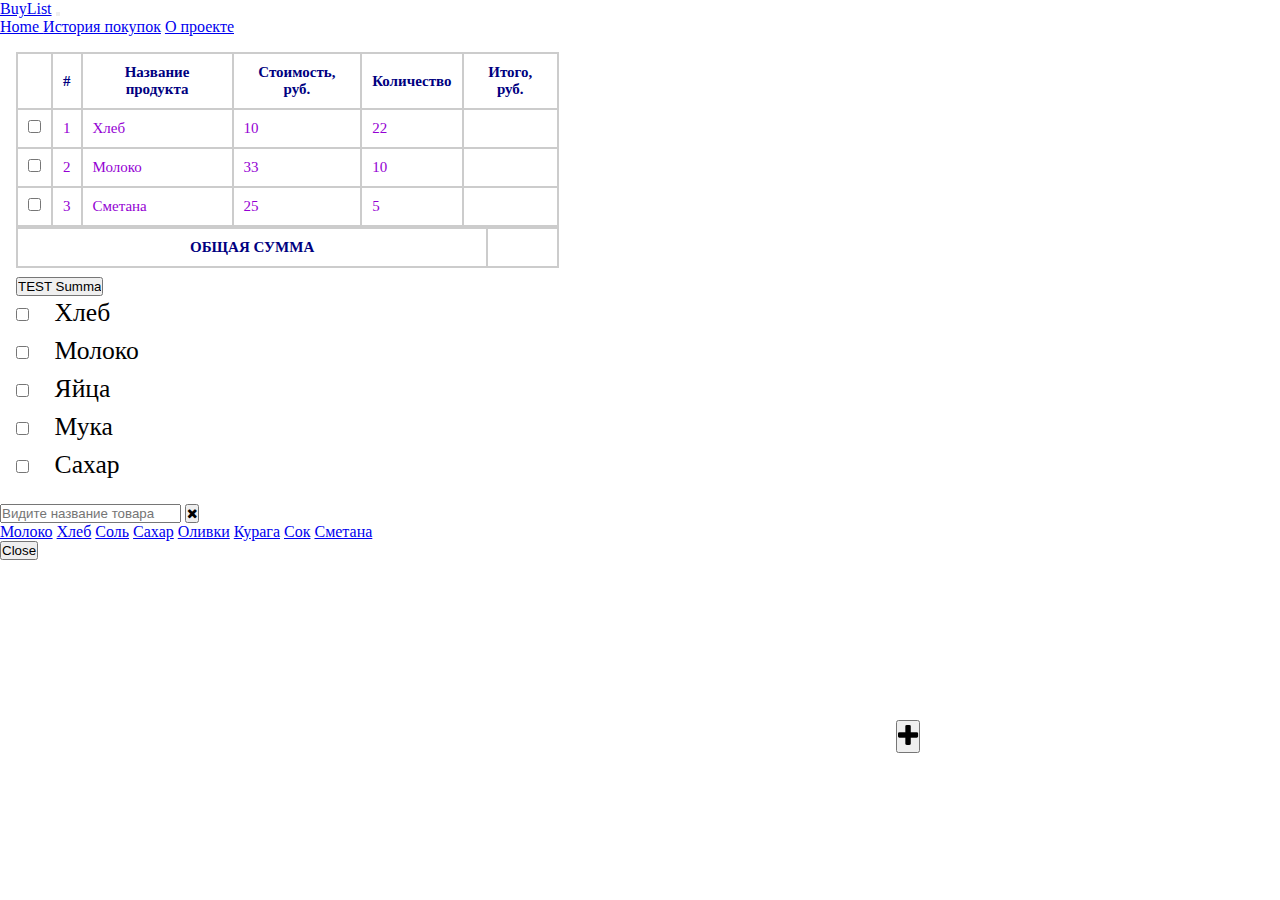
==== html/testhtml/index.html @ 1d21fb72 "Add files via upload" ====
<!DOCTYPE html>
<html lang="en">
<head>
    <meta charset="UTF-8">
    <meta name="viewport" content="width=device-width, initial-scale=1, shrink-to-fit=no">
    <title>Список покупок</title>
    <link rel="stylesheet" href="https://maxcdn.bootstrapcdn.com/bootstrap/4.0.0-beta.2/css/bootstrap.min.css"
          integrity="sha384-PsH8R72JQ3SOdhVi3uxftmaW6Vc51MKb0q5P2rRUpPvrszuE4W1povHYgTpBfshb" crossorigin="anonymous">
    <link href="https://maxcdn.bootstrapcdn.com/font-awesome/4.7.0/css/font-awesome.min.css" rel="stylesheet"
          integrity="sha384-wvfXpqpZZVQGK6TAh5PVlGOfQNHSoD2xbE+QkPxCAFlNEevoEH3Sl0sibVcOQVnN" crossorigin="anonymous">
    <link rel="stylesheet" href="style.css">
    <script src="https://code.jquery.com/jquery-3.2.1.slim.min.js"
            integrity="sha384-KJ3o2DKtIkvYIK3UENzmM7KCkRr/rE9/Qpg6aAZGJwFDMVNA/GpGFF93hXpG5KkN"
            crossorigin="anonymous"></script>
    <script src="https://cdnjs.cloudflare.com/ajax/libs/popper.js/1.12.3/umd/popper.min.js"
            integrity="sha384-vFJXuSJphROIrBnz7yo7oB41mKfc8JzQZiCq4NCceLEaO4IHwicKwpJf9c9IpFgh"
            crossorigin="anonymous"></script>
    <script src="https://maxcdn.bootstrapcdn.com/bootstrap/4.0.0-beta.2/js/bootstrap.min.js"
            integrity="sha384-alpBpkh1PFOepccYVYDB4do5UnbKysX5WZXm3XxPqe5iKTfUKjNkCk9SaVuEZflJ"
            crossorigin="anonymous"></script>
    <script>
        $(document).ready(function () {
            $('#add-list-item').on('click', function () {
                $('#search-list-item').modal('show')
            })
        })
    </script>
    <script src="maket.js"></script>
     <script src="sum.js"></script>
</head>
<body>
<div id="wrapper" class="container-fluid">
    <header>
        <nav class="navbar navbar-expand-xl navbar-dark bg-primary">
            <a class="navbar-brand" href="#">BuyList</a>
            <button class="navbar-toggler" type="button" data-toggle="collapse" data-target="#navbarNavAltMarkup"
                    aria-controls="navbarNavAltMarkup" aria-expanded="false" aria-label="Toggle navigation">
                <span class="navbar-toggler-icon"></span>
            </button>
            <div class="collapse navbar-collapse" id="navbarNavAltMarkup">
                <div class="navbar-nav">
                    <a class="nav-item nav-link active" href="#">Home <span class="sr-only">(current)</span></a>
                    <a class="nav-item nav-link" href="#">История покупок</a>
                    <a class="nav-item nav-link" href="project_descr.html">О проекте</a>
                </div>
            </div>
        </nav>
    </header>
    <main>
        <div class="buy-list">
            <div id="add-list-item">
                <button class="btn btn-primary btn-lg"><i class="fa fa-plus" aria-hidden="true"></i></button>
            </div>
            
            
  <table id="mytab" class="table table-hover">
  
  <thead>
    <tr style="font-size: 15px; color:#000080;">
     <th scope="col"></th>
      <th scope="col">#</th>
      <th scope="col">Название продукта</th>
      <th scope="col">Стоимость, руб.</th>
      <th scope="col">Количество</th>
      <th scope="col">Итого, руб.</th>
    </tr>
  </thead>
   
   <tbody>
   
    <tr class = "row1">
    
        <th scope="row" ><input type="checkbox" id="button"></th>
      
      <td>1</td>
      <td><span>Хлеб</span></td>
      <td>10</td>
      <td>22</td>
      <td></td>
      
    </tr>
    
    
    <tr class = "row1">
     <th scope="row" ><input type="checkbox" id="button"></th>
      <td>2</td>
      <td>Молоко</td>
      <td>33</td>
      <td>10</td>
      <td></td>
    </tr>
    
    <tr class = "row1">
     <th scope="row" ><input type="checkbox" id="button"></th>
      <td>3</td>
      <td>Сметана</td>
      <td>25</td>
      <td>5</td>
      <td></td>
    </tr>
    
  </tbody>
  
</table>
      <table id="totaltab" class="table table-hover">    
           <thead>
    <tr style="font-size: 15px; color:#000080;">
     <th scope="col">ОБЩАЯ СУММА</th>
      <th scope="col"></th>
      
    </tr>
  </thead>
             </table>  
            
             <?--Test Button --?>
             
              <input type="button" name="123" id="table" value="TEST Summa" onclick="myFunction()">
               
               <div class="buy-list-item">
                <label class="custom-control custom-checkbox">
                    <input type="checkbox" class="custom-control-input">
                    <span class="custom-control-indicator"></span>
                    <span class="custom-control-description">Хлеб</span>
                </label>
            </div>
            <div class="buy-list-item">
                <label class="custom-control custom-checkbox">
                    <input type="checkbox" class="custom-control-input">
                    <span class="custom-control-indicator"></span>
                    <span class="custom-control-description">Молоко</span>
                </label>
            </div>
            <div class="buy-list-item">
                <label class="custom-control custom-checkbox">
                    <input type="checkbox" class="custom-control-input">
                    <span class="custom-control-indicator"></span>
                    <span class="custom-control-description">Яйца</span>
                </label>
            </div>
            <div class="buy-list-item">
                <label class="custom-control custom-checkbox">
                    <input type="checkbox" class="custom-control-input">
                    <span class="custom-control-indicator"></span>
                    <span class="custom-control-description">Мука</span>
                </label>
            </div>
            <div class="buy-list-item">
                <label class="custom-control custom-checkbox">
                    <input type="checkbox" class="custom-control-input">
                    <span class="custom-control-indicator"></span>
                    <span class="custom-control-description">Сахар</span>
                </label>
            </div>
        </div>
        <div id="search-list-item" class="modal" tabindex="-1" role="dialog">
            <div class="modal-dialog" role="document">
                <div class="modal-content">
                    <div class="modal-header">
                        <form action="#">
                            <div class="input-group">
                                <input type="text" class="form-control" placeholder="Видите название товара">
                                <span class="input-group-btn">
                                <button class="btn btn-primary" type="reset"><i class="fa fa-times"></i></button>
                            </span>
                            </div>
                        </form>
                    </div>
                    <div class="modal-body">
                        <a href="#" class="badge badge-primary">Молоко</a>
                        <a href="#" class="badge badge-primary">Хлеб</a>
                        <a href="#" class="badge badge-primary">Соль</a>
                        <a href="#" class="badge badge-primary">Сахар</a>
                        <a href="#" class="badge badge-primary">Оливки</a>
                        <a href="#" class="badge badge-primary">Курага</a>
                        <a href="#" class="badge badge-primary">Сок</a>
                        <a href="#" class="badge badge-primary">Сметана</a>
                    </div>
                    <div class="modal-footer">
                        <button type="button" class="btn btn-primary" data-dismiss="modal">Close</button>
                    </div>
                </div>
            </div>
        </div>
    </main>
    <footer></footer>
</div>

</body>
</html>
---- html/testhtml/style.css ----
* {
  margin: 0;
  padding: 0; }

#wrapper {
  max-width: 575px;
  padding: 0; }

.buy-list {
  padding: 1rem;
  font-size: 1.6rem; }

.buy-list-item {
  padding-bottom: 0.5rem; }

.custom-control-indicator {
  height: 2rem;
  width: 2rem; }

.custom-control-description {
  padding-left: 1.2rem; }

.custom-checkbox .custom-control-input:checked ~ .custom-control-description {
  text-decoration: line-through;
  color: #ddd; }

#add-list-item {
  position: fixed;
  left: 70%;
  top: 80%; }
#add-list-item .btn-lg {
    font-size: 1.6rem; }

#search-list-item .badge {
  font-size: 1rem;
  margin-bottom: 0.25rem; }

/*# sourceMappingURL=style.css.map */

/* styles for the page about project */

.display-5 {
  color: #000080;
  text-transform: uppercase;
  font-size: 22px;
  margin-top: -30px;
  line-height: 47px;
  letter-spacing: 2px;
}

.lead {
    color: #9400D3;
}

/*Зачеркнуть строку таблицы */
table{
        border-spacing: 0;
        border: 1px solid #ccc;
        width: 100%;
    }

th{
    padding: 10px;
        position: relative;
        border: 1px solid #ccc;
}
    td{
        padding: 10px;
        position: relative;
        border: 1px solid #ccc;
    }

.row1 {
  font-size: 15px; 
    color:#9400D3;  
}
.rowcheck td:before{
  
        content: '';
        position: absolute;
        top: 50%;
        left: -2px;
        right: -2px;
        height: 1px;
        border-top: 2px solid #ddd;
    
}
.rowcheck {
    color:#ddd; 
    font-size: 15px;
}


/*tr.deleted td:before{
        content: '';
        position: absolute;
        top: 50%;
        left: -2px;
        right: -2px;
        height: 1px;
        border-top: 2px solid red;

    }
*/
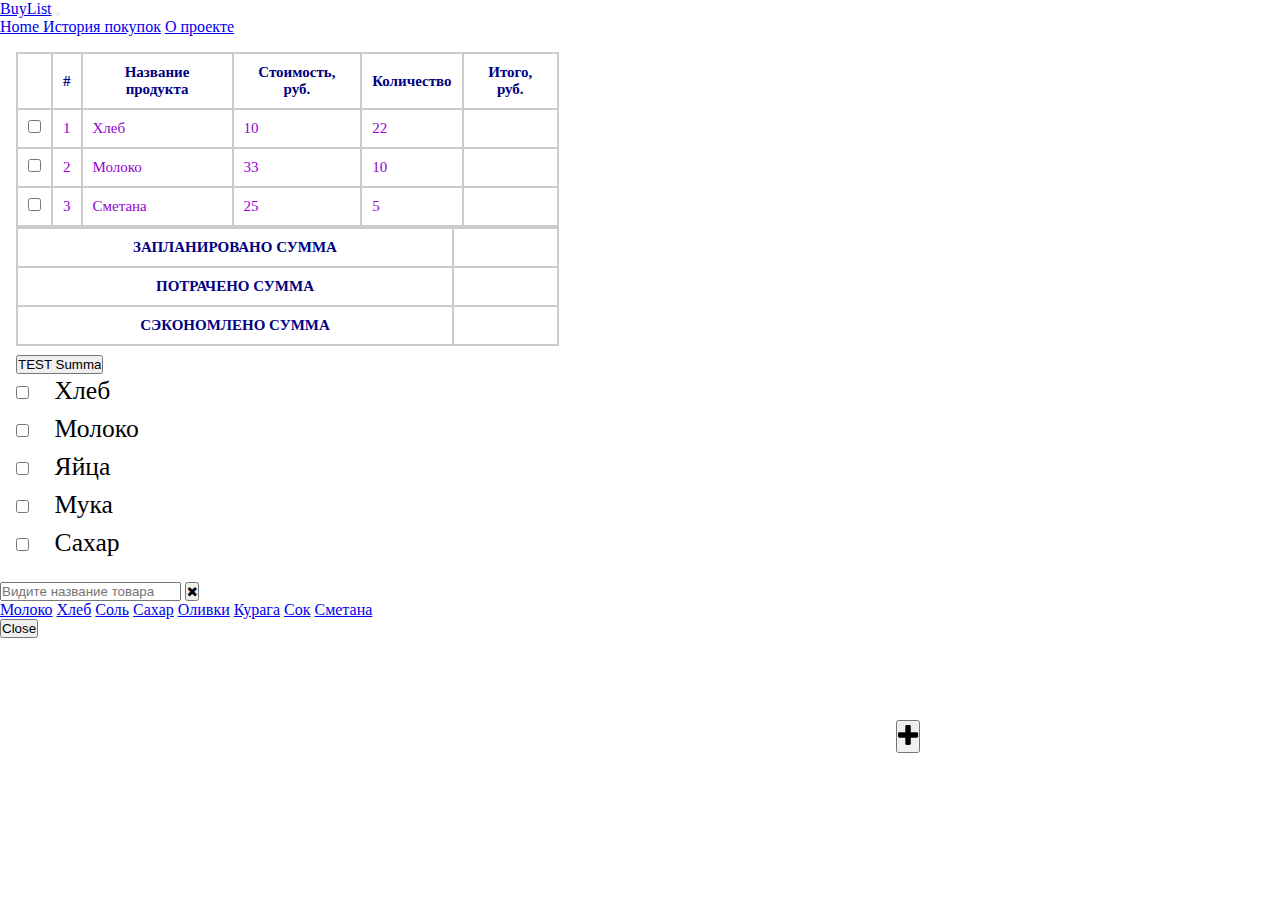
==== commit 2b40111d: "Add files via upload" ====
--- a/html/testhtml/index.html
+++ b/html/testhtml/index.html
@@ -105,7 +105,17 @@
       <table id="totaltab" class="table table-hover">    
            <thead>
     <tr style="font-size: 15px; color:#000080;">
-     <th scope="col">ОБЩАЯ СУММА</th>
+     <th scope="col">ЗАПЛАНИРОВАНО СУММА</th>
+      <th scope="col" style = "width: 83px;" ></th>
+      
+    </tr>
+    <tr style="font-size: 15px; color:#000080;">
+     <th scope="col">ПОТРАЧЕНО СУММА</th>
+      <th scope="col"></th>
+      
+    </tr>
+    <tr style="font-size: 15px; color:#000080;">
+     <th scope="col">СЭКОНОМЛЕНО СУММА</th>
       <th scope="col"></th>
       
     </tr>
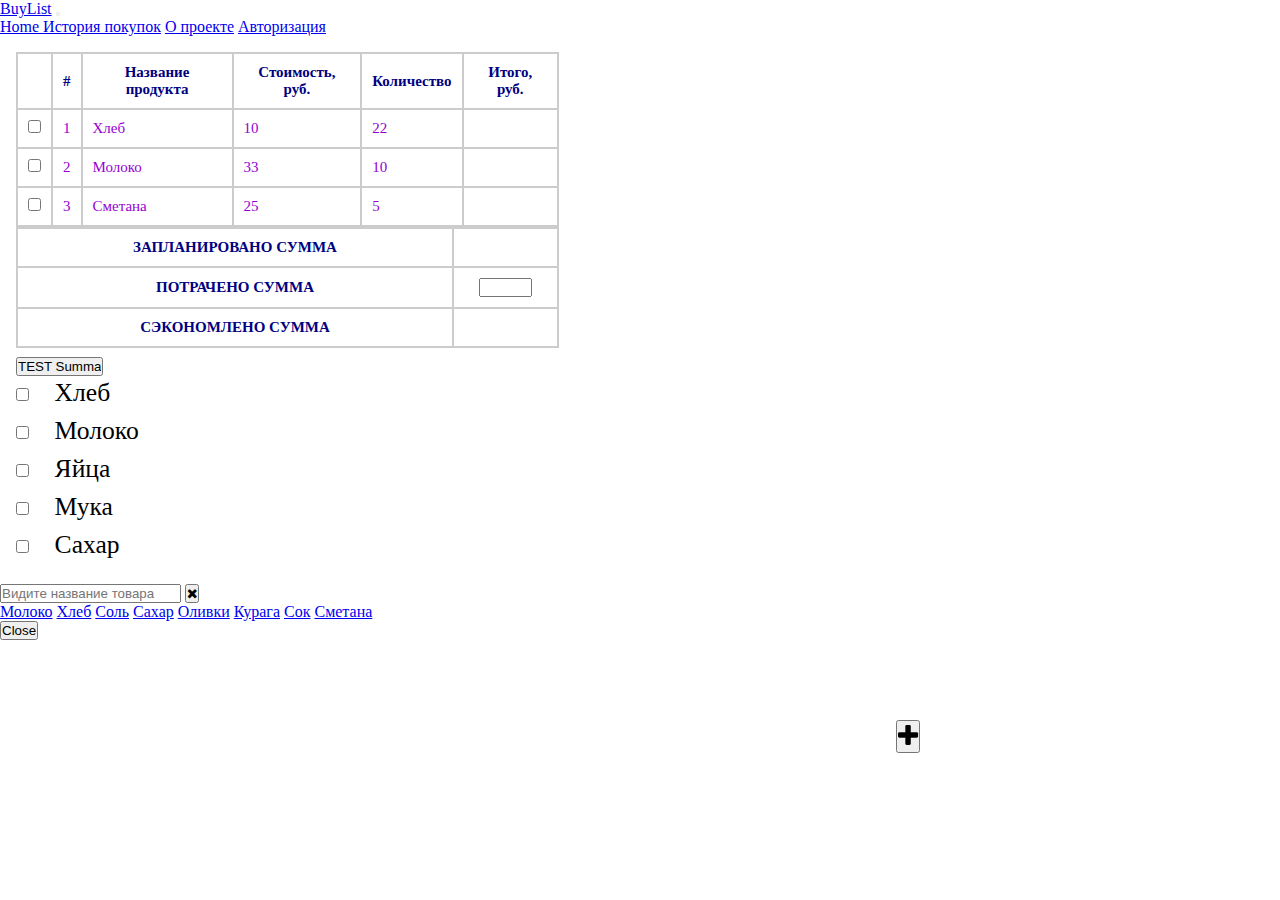
==== commit 355460a0: "Add the authorization link and input form for the field "Spent"" ====
--- a/html/testhtml/index.html
+++ b/html/testhtml/index.html
@@ -42,6 +42,7 @@
                     <a class="nav-item nav-link active" href="#">Home <span class="sr-only">(current)</span></a>
                     <a class="nav-item nav-link" href="#">История покупок</a>
                     <a class="nav-item nav-link" href="project_descr.html">О проекте</a>
+                    <a class="nav-item nav-link" href="#">Авторизация</a>
                 </div>
             </div>
         </nav>
@@ -111,7 +112,9 @@
     </tr>
     <tr style="font-size: 15px; color:#000080;">
      <th scope="col">ПОТРАЧЕНО СУММА</th>
-      <th scope="col"></th>
+      <th scope="col"><form style = "margin-top: 0px;" name="test" method="post" action="#">
+  <input type="text" size="4"> 
+ </form></th>
       
     </tr>
     <tr style="font-size: 15px; color:#000080;">
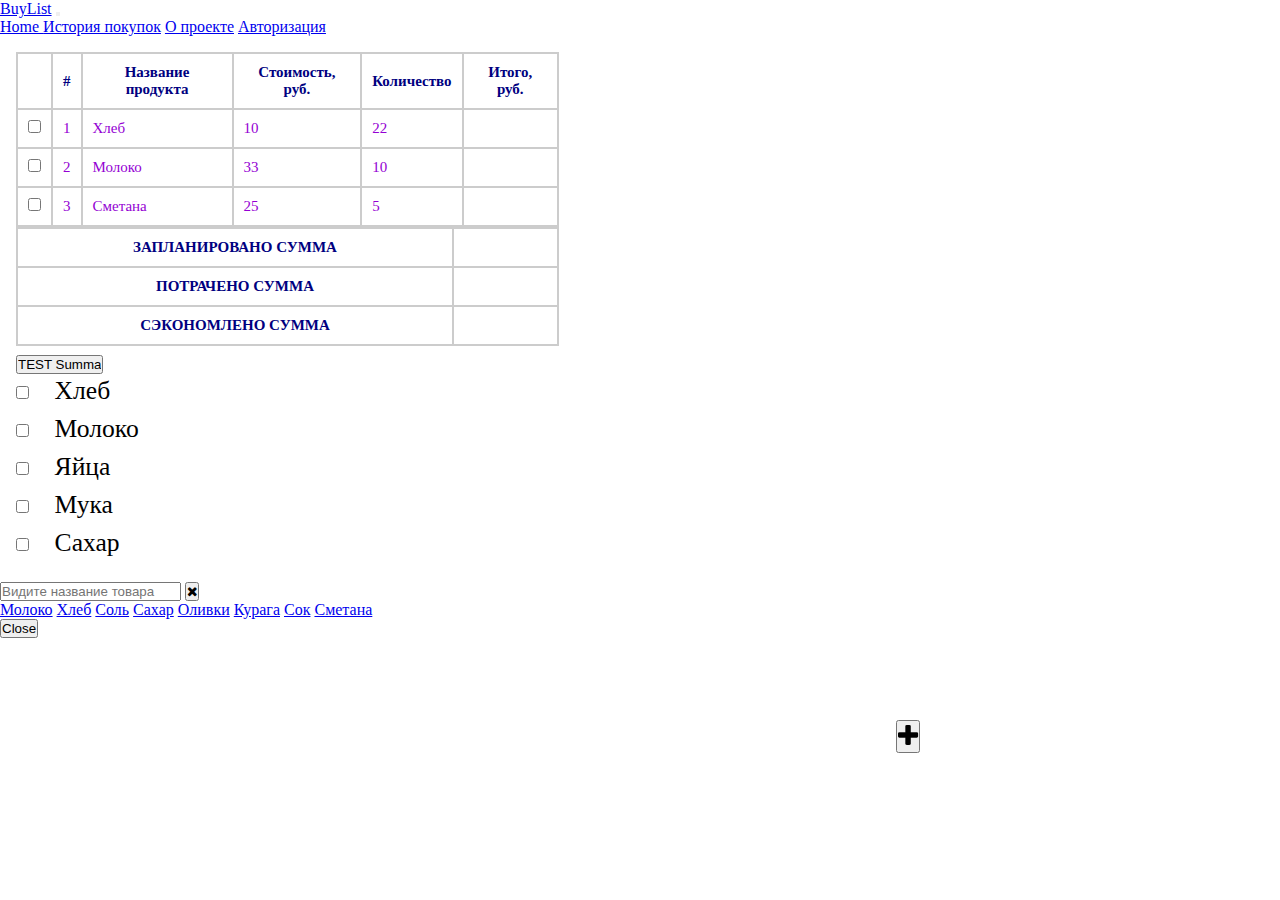
==== commit fd145476: "Organized the Spent cell" ====
--- a/html/testhtml/index.html
+++ b/html/testhtml/index.html
@@ -107,19 +107,19 @@
            <thead>
     <tr style="font-size: 15px; color:#000080;">
      <th scope="col">ЗАПЛАНИРОВАНО СУММА</th>
-      <th scope="col" style = "width: 83px;" ></th>
+      <th id = "planned" scope="col" style = "width: 83px;" ></th>
       
     </tr>
     <tr style="font-size: 15px; color:#000080;">
      <th scope="col">ПОТРАЧЕНО СУММА</th>
-      <th scope="col"><form style = "margin-top: 0px;" name="test" method="post" action="#">
-  <input type="text" size="4"> 
+      <th scope="col"><form  style = "margin-top: 0px;" name="test" method="post" action="#">
+  <input id = "spent" style="border: 0; color:#000080;" type="text" size="4" onmouseout="spentFunction()"> 
  </form></th>
       
     </tr>
     <tr style="font-size: 15px; color:#000080;">
      <th scope="col">СЭКОНОМЛЕНО СУММА</th>
-      <th scope="col"></th>
+      <th id = "save" scope="col"></th>
       
     </tr>
   </thead>
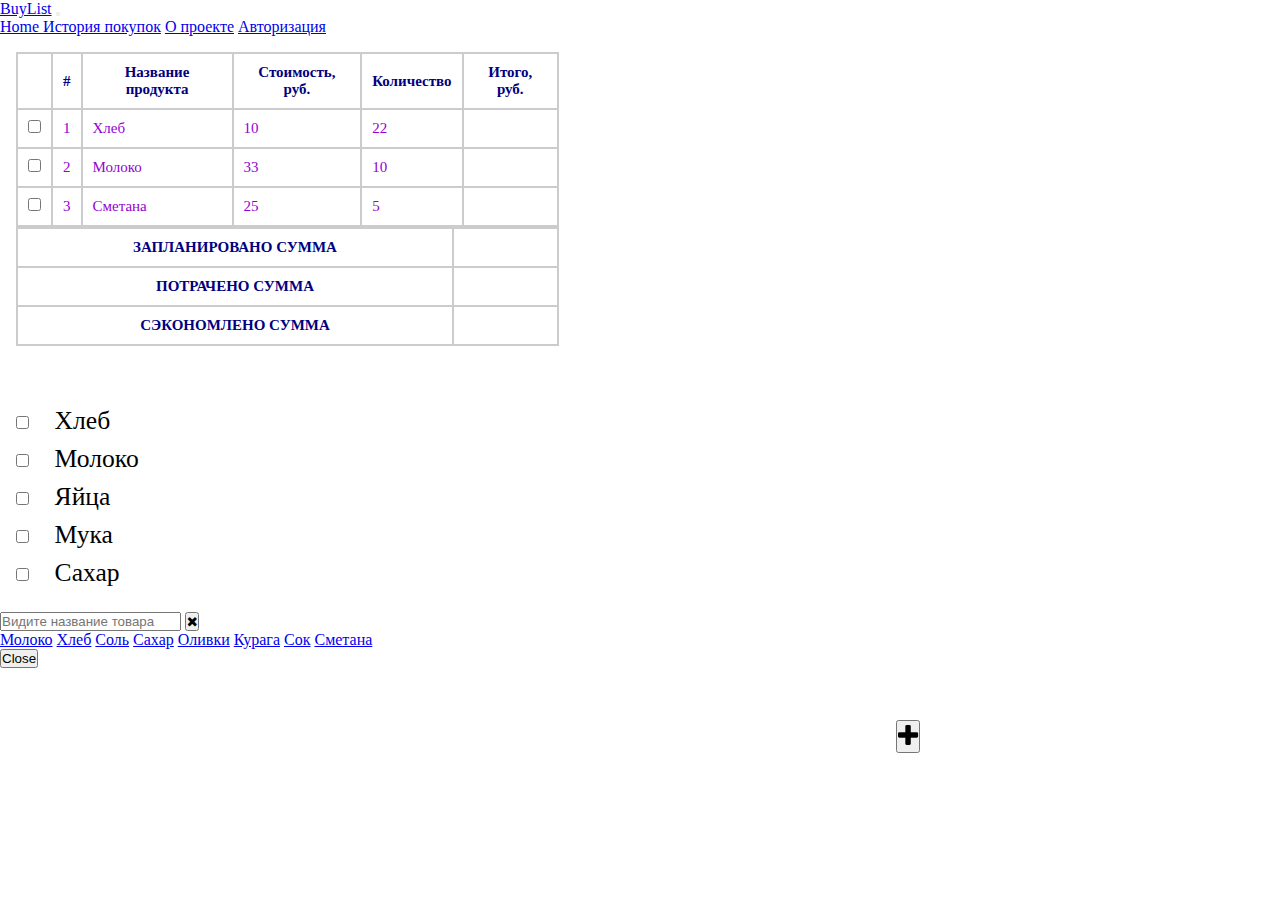
==== commit 02cf1b35: "automated calculation of amounts" ====
--- a/html/testhtml/index.html
+++ b/html/testhtml/index.html
@@ -53,8 +53,9 @@
                 <button class="btn btn-primary btn-lg"><i class="fa fa-plus" aria-hidden="true"></i></button>
             </div>
             
+    <!--Таблица товаров-->
             
-  <table id="mytab" class="table table-hover">
+  <table  id="mytab" class="table table-hover" onmouseover = "myFunction()" >
   
   <thead>
     <tr style="font-size: 15px; color:#000080;">
@@ -113,7 +114,7 @@
     <tr style="font-size: 15px; color:#000080;">
      <th scope="col">ПОТРАЧЕНО СУММА</th>
       <th scope="col"><form  style = "margin-top: 0px;" name="test" method="post" action="#">
-  <input id = "spent" style="border: 0; color:#000080;" type="text" size="4" onmouseout="spentFunction()"> 
+  <input id = "spent" style="border: 0; color:#FF0000; font-weight:bold;" type="text" size="4" onmouseout="spentFunction()"> 
  </form></th>
       
     </tr>
@@ -125,10 +126,11 @@
   </thead>
              </table>  
             
-             <?--Test Button --?>
+             <!--Test Button 
              
               <input type="button" name="123" id="table" value="TEST Summa" onclick="myFunction()">
-               
+               -->
+            <br> <br>
                <div class="buy-list-item">
                 <label class="custom-control custom-checkbox">
                     <input type="checkbox" class="custom-control-input">
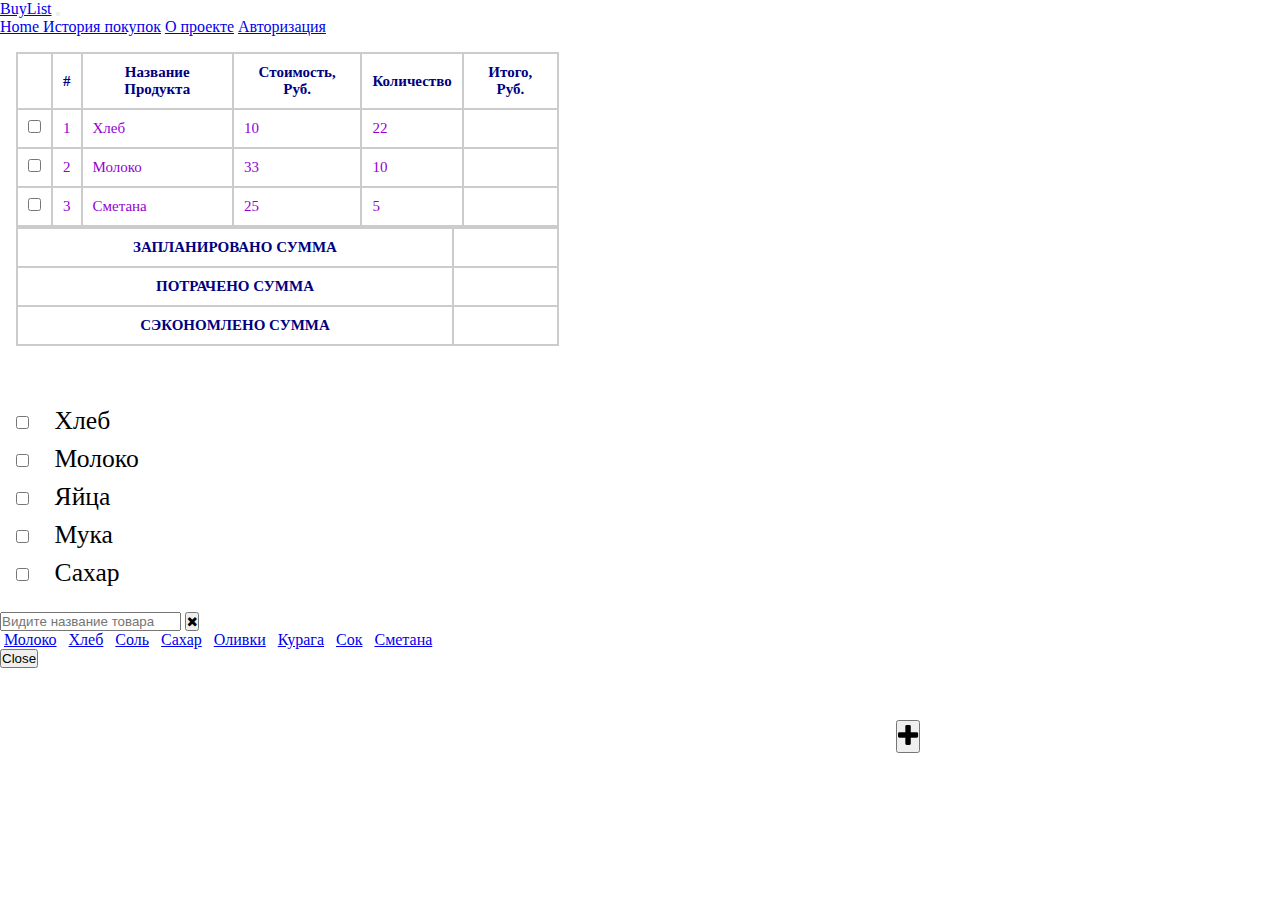
==== commit 4d95c399: "add / select products backend" ====
--- a/html/testhtml/index.html
+++ b/html/testhtml/index.html
@@ -26,7 +26,7 @@
         })
     </script>
     <script src="maket.js"></script>
-     <script src="sum.js"></script>
+    <script src="sum.js"></script>
 </head>
 <body>
 <div id="wrapper" class="container-fluid">
@@ -52,86 +52,89 @@
             <div id="add-list-item">
                 <button class="btn btn-primary btn-lg"><i class="fa fa-plus" aria-hidden="true"></i></button>
             </div>
-            
-    <!--Таблица товаров-->
-            
-  <table  id="mytab" class="table table-hover" onmouseover = "myFunction()" >
-  
-  <thead>
-    <tr style="font-size: 15px; color:#000080;">
-     <th scope="col"></th>
-      <th scope="col">#</th>
-      <th scope="col">Название продукта</th>
-      <th scope="col">Стоимость, руб.</th>
-      <th scope="col">Количество</th>
-      <th scope="col">Итого, руб.</th>
-    </tr>
-  </thead>
-   
-   <tbody>
-   
-    <tr class = "row1">
-    
-        <th scope="row" ><input type="checkbox" id="button"></th>
-      
-      <td>1</td>
-      <td><span>Хлеб</span></td>
-      <td>10</td>
-      <td>22</td>
-      <td></td>
-      
-    </tr>
-    
-    
-    <tr class = "row1">
-     <th scope="row" ><input type="checkbox" id="button"></th>
-      <td>2</td>
-      <td>Молоко</td>
-      <td>33</td>
-      <td>10</td>
-      <td></td>
-    </tr>
-    
-    <tr class = "row1">
-     <th scope="row" ><input type="checkbox" id="button"></th>
-      <td>3</td>
-      <td>Сметана</td>
-      <td>25</td>
-      <td>5</td>
-      <td></td>
-    </tr>
-    
-  </tbody>
-  
-</table>
-      <table id="totaltab" class="table table-hover">    
-           <thead>
-    <tr style="font-size: 15px; color:#000080;">
-     <th scope="col">ЗАПЛАНИРОВАНО СУММА</th>
-      <th id = "planned" scope="col" style = "width: 83px;" ></th>
-      
-    </tr>
-    <tr style="font-size: 15px; color:#000080;">
-     <th scope="col">ПОТРАЧЕНО СУММА</th>
-      <th scope="col"><form  style = "margin-top: 0px;" name="test" method="post" action="#">
-  <input id = "spent" style="border: 0; color:#FF0000; font-weight:bold;" type="text" size="4" onmouseout="spentFunction()"> 
- </form></th>
-      
-    </tr>
-    <tr style="font-size: 15px; color:#000080;">
-     <th scope="col">СЭКОНОМЛЕНО СУММА</th>
-      <th id = "save" scope="col"></th>
-      
-    </tr>
-  </thead>
-             </table>  
-            
-             <!--Test Button 
-             
-              <input type="button" name="123" id="table" value="TEST Summa" onclick="myFunction()">
-               -->
+
+            <!--Таблица товаров-->
+
+            <table id="mytab" class="table table-hover" onmouseover="myFunction()">
+
+                <thead>
+                <tr style="font-size: 15px; color:#000080;">
+                    <th scope="col"></th>
+                    <th scope="col">#</th>
+                    <th scope="col">Название продукта</th>
+                    <th scope="col">Стоимость, руб.</th>
+                    <th scope="col">Количество</th>
+                    <th scope="col">Итого, руб.</th>
+                </tr>
+                </thead>
+
+                <tbody>
+
+                <tr class="row1">
+
+                    <th scope="row"><input type="checkbox" id="button"></th>
+
+                    <td>1</td>
+                    <td><span>Хлеб</span></td>
+                    <td>10</td>
+                    <td>22</td>
+                    <td></td>
+
+                </tr>
+
+
+                <tr class="row1">
+                    <th scope="row"><input type="checkbox" id="button"></th>
+                    <td>2</td>
+                    <td>Молоко</td>
+                    <td>33</td>
+                    <td>10</td>
+                    <td></td>
+                </tr>
+
+                <tr class="row1">
+                    <th scope="row"><input type="checkbox" id="button"></th>
+                    <td>3</td>
+                    <td>Сметана</td>
+                    <td>25</td>
+                    <td>5</td>
+                    <td></td>
+                </tr>
+
+                </tbody>
+
+            </table>
+            <table id="totaltab" class="table table-hover">
+                <thead>
+                <tr style="font-size: 15px; color:#000080;">
+                    <th scope="col">ЗАПЛАНИРОВАНО СУММА</th>
+                    <th id="planned" scope="col" style="width: 83px;"></th>
+
+                </tr>
+                <tr style="font-size: 15px; color:#000080;">
+                    <th scope="col">ПОТРАЧЕНО СУММА</th>
+                    <th scope="col">
+                        <form style="margin-top: 0px;" name="test" method="post" action="#">
+                            <input id="spent" style="border: 0; color:#FF0000; font-weight:bold;" type="text" size="4"
+                                   onmouseout="spentFunction()">
+                        </form>
+                    </th>
+
+                </tr>
+                <tr style="font-size: 15px; color:#000080;">
+                    <th scope="col">СЭКОНОМЛЕНО СУММА</th>
+                    <th id="save" scope="col"></th>
+
+                </tr>
+                </thead>
+            </table>
+
+            <!--Test Button
+
+             <input type="button" name="123" id="table" value="TEST Summa" onclick="myFunction()">
+              -->
             <br> <br>
-               <div class="buy-list-item">
+            <div class="buy-list-item">
                 <label class="custom-control custom-checkbox">
                     <input type="checkbox" class="custom-control-input">
                     <span class="custom-control-indicator"></span>
--- a/html/testhtml/style.css
+++ b/html/testhtml/style.css
@@ -1,51 +1,65 @@
 * {
-  margin: 0;
-  padding: 0; }
+    margin: 0;
+    padding: 0;
+}
 
 #wrapper {
-  max-width: 575px;
-  padding: 0; }
+    max-width: 575px;
+    padding: 0;
+}
 
 .buy-list {
-  padding: 1rem;
-  font-size: 1.6rem; }
+    padding: 1rem;
+    font-size: 1.6rem;
+    text-transform: capitalize;
+
+}
 
 .buy-list-item {
-  padding-bottom: 0.5rem; }
+    padding-bottom: 0.5rem;
+}
 
 .custom-control-indicator {
-  height: 2rem;
-  width: 2rem; }
+    height: 2rem;
+    width: 2rem;
+}
 
 .custom-control-description {
-  padding-left: 1.2rem; }
+    padding-left: 1.2rem;
+}
 
 .custom-checkbox .custom-control-input:checked ~ .custom-control-description {
-  text-decoration: line-through;
-  color: #ddd; }
+    text-decoration: line-through;
+    color: #ddd;
+}
 
 #add-list-item {
-  position: fixed;
-  left: 70%;
-  top: 80%; }
+    position: fixed;
+    left: 70%;
+    top: 80%;
+}
+
 #add-list-item .btn-lg {
-    font-size: 1.6rem; }
+    font-size: 1.6rem;
+}
 
 #search-list-item .badge {
-  font-size: 1rem;
-  margin-bottom: 0.25rem; }
+    font-size: 1rem;
+    margin: 0.25rem;
+
+}
 
 /*# sourceMappingURL=style.css.map */
 
 /* styles for the page about project */
 
 .display-5 {
-  color: #000080;
-  text-transform: uppercase;
-  font-size: 22px;
-  margin-top: -30px;
-  line-height: 47px;
-  letter-spacing: 2px;
+    color: #000080;
+    text-transform: uppercase;
+    font-size: 22px;
+    margin-top: -30px;
+    line-height: 47px;
+    letter-spacing: 2px;
 }
 
 .lead {
@@ -53,41 +67,59 @@
 }
 
 /*Зачеркнуть строку таблицы */
-table{
-        border-spacing: 0;
-        border: 1px solid #ccc;
-        width: 100%;
-    }
+table {
+    border-spacing: 0;
+    border: 1px solid #ccc;
+    width: 100%;
+}
 
-th{
+th {
     padding: 10px;
-        position: relative;
-        border: 1px solid #ccc;
+    position: relative;
+    border: 1px solid #ccc;
 }
-    td{
-        padding: 10px;
-        position: relative;
-        border: 1px solid #ccc;
-    }
+
+td {
+    padding: 10px;
+    position: relative;
+    border: 1px solid #ccc;
+}
 
 .row1 {
-  font-size: 15px; 
-    color:#9400D3;  
+    font-size: 15px;
+    color: #9400D3;
 }
-.rowcheck td:before{
-  
-        content: '';
-        position: absolute;
-        top: 50%;
-        left: -2px;
-        right: -2px;
-        height: 1px;
-        border-top: 2px solid #ddd;
-    
+
+.rowcheck td:before {
+
+    content: '';
+    position: absolute;
+    top: 50%;
+    left: -2px;
+    right: -2px;
+    height: 1px;
+    border-top: 2px solid #ddd;
+
 }
+
 .rowcheck {
-    color:#ddd; 
+    color: #ddd;
     font-size: 15px;
+}
+
+#spent:active {
+    outline: none;
+}
+
+#spent:focus {
+   outline: none;
+}
+#saved:active {
+    outline: none;
+}
+
+#saved:focus {
+   outline: none;
 }
 
 
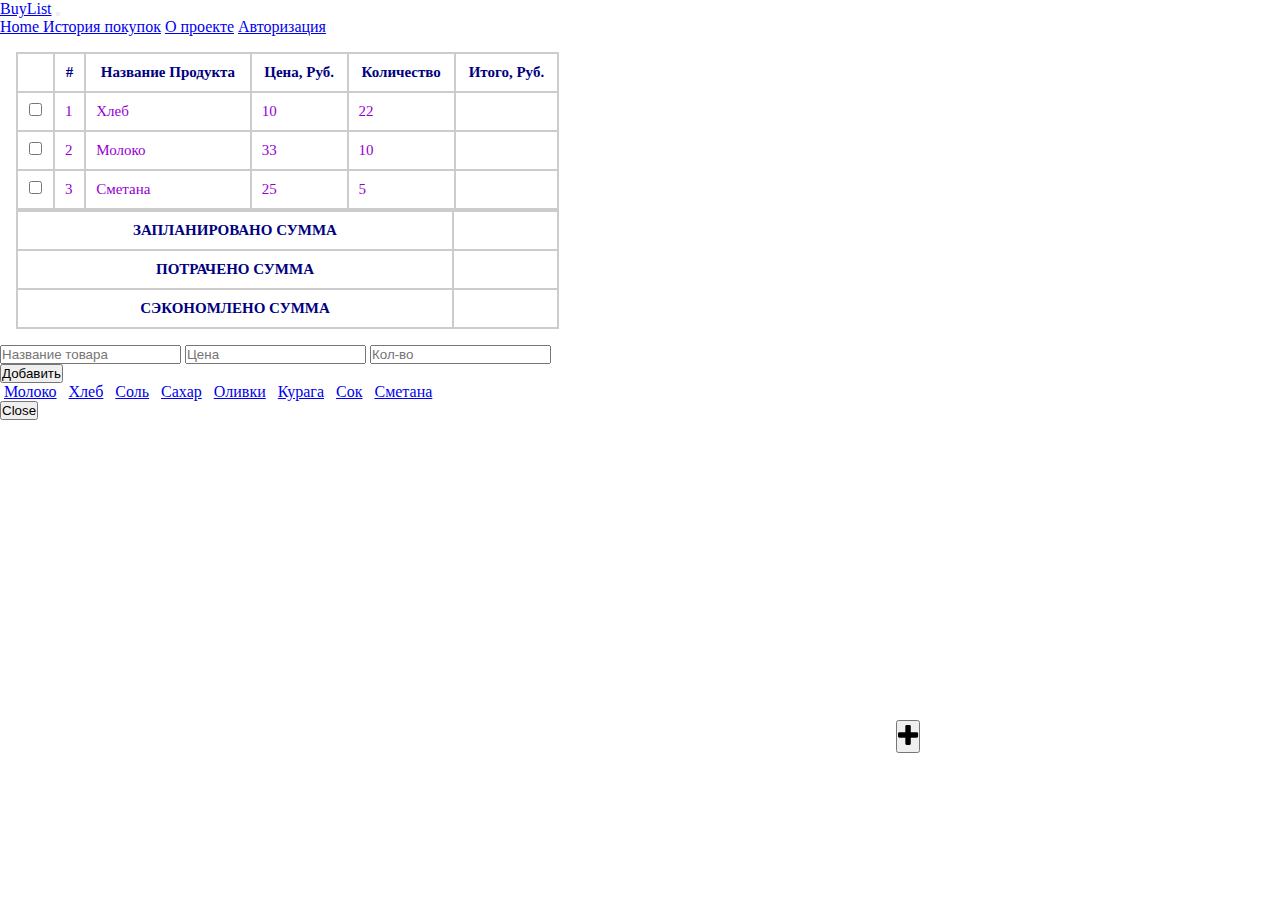
==== commit 243c296c: "Add files via upload" ====
--- a/html/testhtml/index.html
+++ b/html/testhtml/index.html
@@ -26,7 +26,7 @@
         })
     </script>
     <script src="maket.js"></script>
-    <script src="sum.js"></script>
+     <script src="sum.js"></script>
 </head>
 <body>
 <div id="wrapper" class="container-fluid">
@@ -52,123 +52,86 @@
             <div id="add-list-item">
                 <button class="btn btn-primary btn-lg"><i class="fa fa-plus" aria-hidden="true"></i></button>
             </div>
-
-            <!--Таблица товаров-->
-
-            <table id="mytab" class="table table-hover" onmouseover="myFunction()">
-
-                <thead>
-                <tr style="font-size: 15px; color:#000080;">
-                    <th scope="col"></th>
-                    <th scope="col">#</th>
-                    <th scope="col">Название продукта</th>
-                    <th scope="col">Стоимость, руб.</th>
-                    <th scope="col">Количество</th>
-                    <th scope="col">Итого, руб.</th>
-                </tr>
-                </thead>
-
-                <tbody>
-
-                <tr class="row1">
-
-                    <th scope="row"><input type="checkbox" id="button"></th>
-
-                    <td>1</td>
-                    <td><span>Хлеб</span></td>
-                    <td>10</td>
-                    <td>22</td>
-                    <td></td>
-
-                </tr>
-
-
-                <tr class="row1">
-                    <th scope="row"><input type="checkbox" id="button"></th>
-                    <td>2</td>
-                    <td>Молоко</td>
-                    <td>33</td>
-                    <td>10</td>
-                    <td></td>
-                </tr>
-
-                <tr class="row1">
-                    <th scope="row"><input type="checkbox" id="button"></th>
-                    <td>3</td>
-                    <td>Сметана</td>
-                    <td>25</td>
-                    <td>5</td>
-                    <td></td>
-                </tr>
-
-                </tbody>
-
-            </table>
-            <table id="totaltab" class="table table-hover">
-                <thead>
-                <tr style="font-size: 15px; color:#000080;">
-                    <th scope="col">ЗАПЛАНИРОВАНО СУММА</th>
-                    <th id="planned" scope="col" style="width: 83px;"></th>
-
-                </tr>
-                <tr style="font-size: 15px; color:#000080;">
-                    <th scope="col">ПОТРАЧЕНО СУММА</th>
-                    <th scope="col">
-                        <form style="margin-top: 0px;" name="test" method="post" action="#">
-                            <input id="spent" style="border: 0; color:#FF0000; font-weight:bold;" type="text" size="4"
-                                   onmouseout="spentFunction()">
-                        </form>
-                    </th>
-
-                </tr>
-                <tr style="font-size: 15px; color:#000080;">
-                    <th scope="col">СЭКОНОМЛЕНО СУММА</th>
-                    <th id="save" scope="col"></th>
-
-                </tr>
-                </thead>
-            </table>
-
-            <!--Test Button
-
-             <input type="button" name="123" id="table" value="TEST Summa" onclick="myFunction()">
-              -->
-            <br> <br>
-            <div class="buy-list-item">
-                <label class="custom-control custom-checkbox">
-                    <input type="checkbox" class="custom-control-input">
-                    <span class="custom-control-indicator"></span>
-                    <span class="custom-control-description">Хлеб</span>
-                </label>
-            </div>
-            <div class="buy-list-item">
-                <label class="custom-control custom-checkbox">
-                    <input type="checkbox" class="custom-control-input">
-                    <span class="custom-control-indicator"></span>
-                    <span class="custom-control-description">Молоко</span>
-                </label>
-            </div>
-            <div class="buy-list-item">
-                <label class="custom-control custom-checkbox">
-                    <input type="checkbox" class="custom-control-input">
-                    <span class="custom-control-indicator"></span>
-                    <span class="custom-control-description">Яйца</span>
-                </label>
-            </div>
-            <div class="buy-list-item">
-                <label class="custom-control custom-checkbox">
-                    <input type="checkbox" class="custom-control-input">
-                    <span class="custom-control-indicator"></span>
-                    <span class="custom-control-description">Мука</span>
-                </label>
-            </div>
-            <div class="buy-list-item">
-                <label class="custom-control custom-checkbox">
-                    <input type="checkbox" class="custom-control-input">
-                    <span class="custom-control-indicator"></span>
-                    <span class="custom-control-description">Сахар</span>
-                </label>
-            </div>
+            
+    <!--Таблица товаров-->
+            
+  <table  id="mytab" class="table table-hover" onmouseover = "myFunction()" >
+  
+  <thead>
+    <tr style="font-size: 15px; color:#000080;">
+     <th scope="col"></th>
+      <th scope="col">#</th>
+      <th scope="col">Название продукта</th>
+      <th scope="col">Цена, руб.</th>
+      <th scope="col">Количество</th>
+      <th scope="col">Итого, руб.</th>
+    </tr>
+  </thead>
+   
+   <tbody>
+   
+    <tr class = "row1">
+    
+        <th scope="row" ><input type="checkbox" id="button"></th>
+      
+      <td>1</td>
+      <td><span>Хлеб</span></td>
+      <td>10</td>
+      <td>22</td>
+      <td></td>
+      
+    </tr>
+    
+    
+    <tr class = "row1">
+     <th scope="row" ><input type="checkbox" id="button"></th>
+      <td>2</td>
+      <td>Молоко</td>
+      <td>33</td>
+      <td>10</td>
+      <td></td>
+    </tr>
+    
+    <tr class = "row1">
+     <th scope="row" ><input type="checkbox" id="button"></th>
+      <td>3</td>
+      <td>Сметана</td>
+      <td>25</td>
+      <td>5</td>
+      <td></td>
+    </tr>
+    
+  </tbody>
+  
+</table>
+      <table id="totaltab" class="table table-hover">    
+           <thead>
+    <tr style="font-size: 15px; color:#000080;">
+     <th scope="col">ЗАПЛАНИРОВАНО СУММА</th>
+      <th id = "planned" scope="col" style = "width: 83px;" ></th>
+      
+    </tr>
+    <tr style="font-size: 15px; color:#000080;">
+     <th scope="col">ПОТРАЧЕНО СУММА</th>
+      <th scope="col"><form  style = "margin-top: 0px;" name="test" method="post" action="#">
+  <input id = "spent" style="border: 0; color:#FF0000; font-weight:bold;" type="text" size="4" onmouseout="spentFunction()"> 
+ </form></th>
+      
+    </tr>
+    <tr style="font-size: 15px; color:#000080;">
+     <th scope="col">СЭКОНОМЛЕНО СУММА</th>
+      <th id = "save" scope="col"></th>
+      
+    </tr>
+  </thead>
+             </table>  
+            
+             <!--Test Button 
+             
+              <input type="button" name="123" id="table" value="TEST Summa" onclick="myFunction()">
+               -->
+                      
+           
         </div>
         <div id="search-list-item" class="modal" tabindex="-1" role="dialog">
             <div class="modal-dialog" role="document">
@@ -176,13 +139,17 @@
                     <div class="modal-header">
                         <form action="#">
                             <div class="input-group">
-                                <input type="text" class="form-control" placeholder="Видите название товара">
+                                <input type="text" class="form-control" placeholder="Название товара">
+                                 <input type="text" class="form-control1" placeholder="Цена">
+                                 <input type="text" class="form-control1" placeholder="Кол-во">
                                 <span class="input-group-btn">
-                                <button class="btn btn-primary" type="reset"><i class="fa fa-times"></i></button>
+                                <button id="btn" class="btn btn-primary" type="button">Добавить</button>
                             </span>
                             </div>
                         </form>
                     </div>
+                    
+                    <!--<i class="fa fa-times"></i> -->
                     <div class="modal-body">
                         <a href="#" class="badge badge-primary">Молоко</a>
                         <a href="#" class="badge badge-primary">Хлеб</a>
